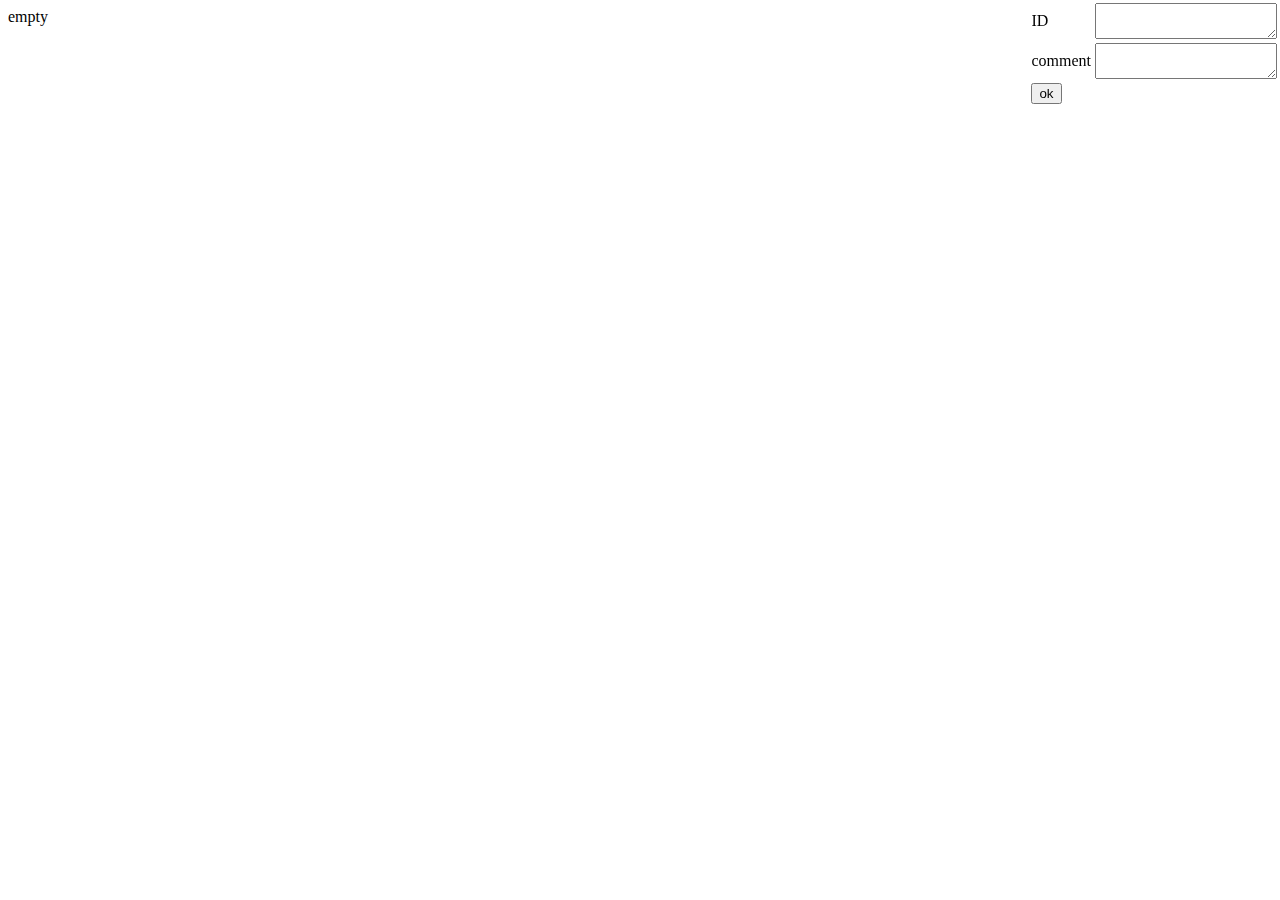
==== center-pool.html @ b86fff00 "Create center-pool.html" ====
<meta name="viewport" content="width=device-width,initial-scale=1.0,maximum-scale=1.0,user-scalable=0">
<style>

*{
}
</style>


<body onload="init();">
<mask></mask>
<board>
<div>empty</div>
</board>


<table style='right:0;top:0;position:fixed'>
    <tr>
        <td>ID</td>
        <td><textarea type="text" id="name"/></textarea></td>
    </tr>
    <tr>
        <td>comment</td>
        <td><textarea type="text" id="memo"/></textarea></td>
    </tr>
    <tr>
       <td> <input type="button" value="ok" onclick="saveData();"/></td>
    </tr>
</table>

<table id="datatable" border="1"  style='right:0;bottom:0vh;position:fixed;display:none'>
</table>


<script>
    function saveData(){
        var name=document.getElementById('name').value;
        var memo=document.getElementById('memo').value;
        var div=document.createElement('div');
        div.innerHTML = name + '：' + memo;
        var board=document.getElementsByTagName('board')[0];
        board.appendChild(div);
    }


</script>
</body>
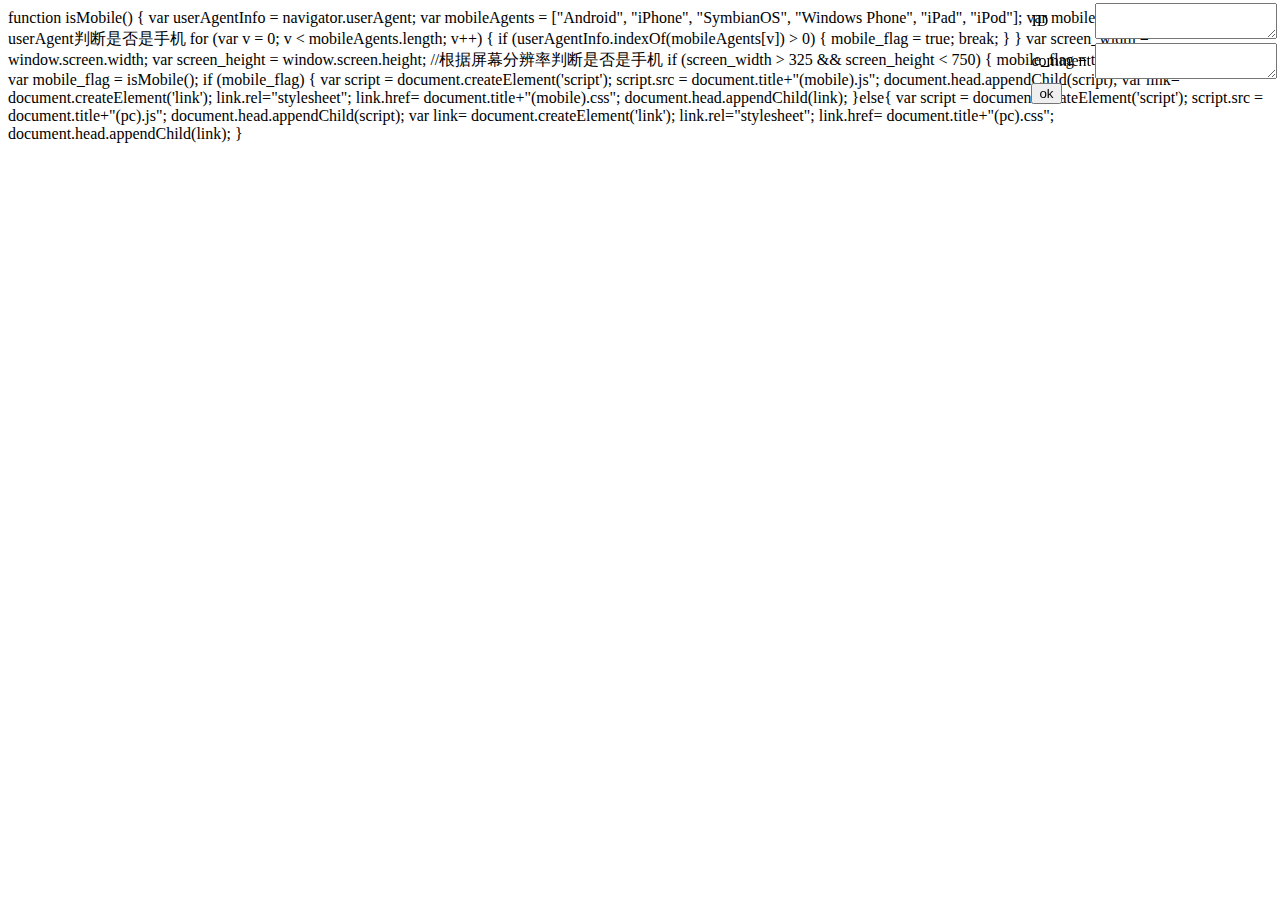
==== commit cf60bd84: "Update center-pool.html" ====
--- a/center-pool.html
+++ b/center-pool.html
@@ -1,15 +1,51 @@
+function isMobile() {
+   var userAgentInfo = navigator.userAgent;
+   var mobileAgents = ["Android", "iPhone", "SymbianOS", "Windows Phone", "iPad", "iPod"];
+   var mobile_flag = false;
+ 	//根据userAgent判断是否是手机
+    for (var v = 0; v < mobileAgents.length; v++) {
+       if (userAgentInfo.indexOf(mobileAgents[v]) > 0) {
+             mobile_flag = true;
+             break;
+       }
+    }
+    var screen_width = window.screen.width;
+    var screen_height = window.screen.height;
+   //根据屏幕分辨率判断是否是手机
+   if (screen_width > 325 && screen_height < 750) {
+       mobile_flag = true;
+   }
+   return mobile_flag;
+}
+
+var mobile_flag = isMobile();
+if (mobile_flag) {
+var script = document.createElement('script');
+script.src = document.title+"(mobile).js";
+document.head.appendChild(script);                                 
+var link= document.createElement('link');
+link.rel="stylesheet";
+link.href= document.title+"(mobile).css";
+document.head.appendChild(link);
+}else{
+var script = document.createElement('script');
+script.src = document.title+"(pc).js";
+document.head.appendChild(script);                                 
+var link= document.createElement('link');
+link.rel="stylesheet";
+link.href= document.title+"(pc).css";
+document.head.appendChild(link);
+}
+                                                 
+                                                 
 <meta name="viewport" content="width=device-width,initial-scale=1.0,maximum-scale=1.0,user-scalable=0">
 <style>
-
-*{
-}
 </style>
 
 
 <body onload="init();">
 <mask></mask>
 <board>
-<div>empty</div>
 </board>
 
 
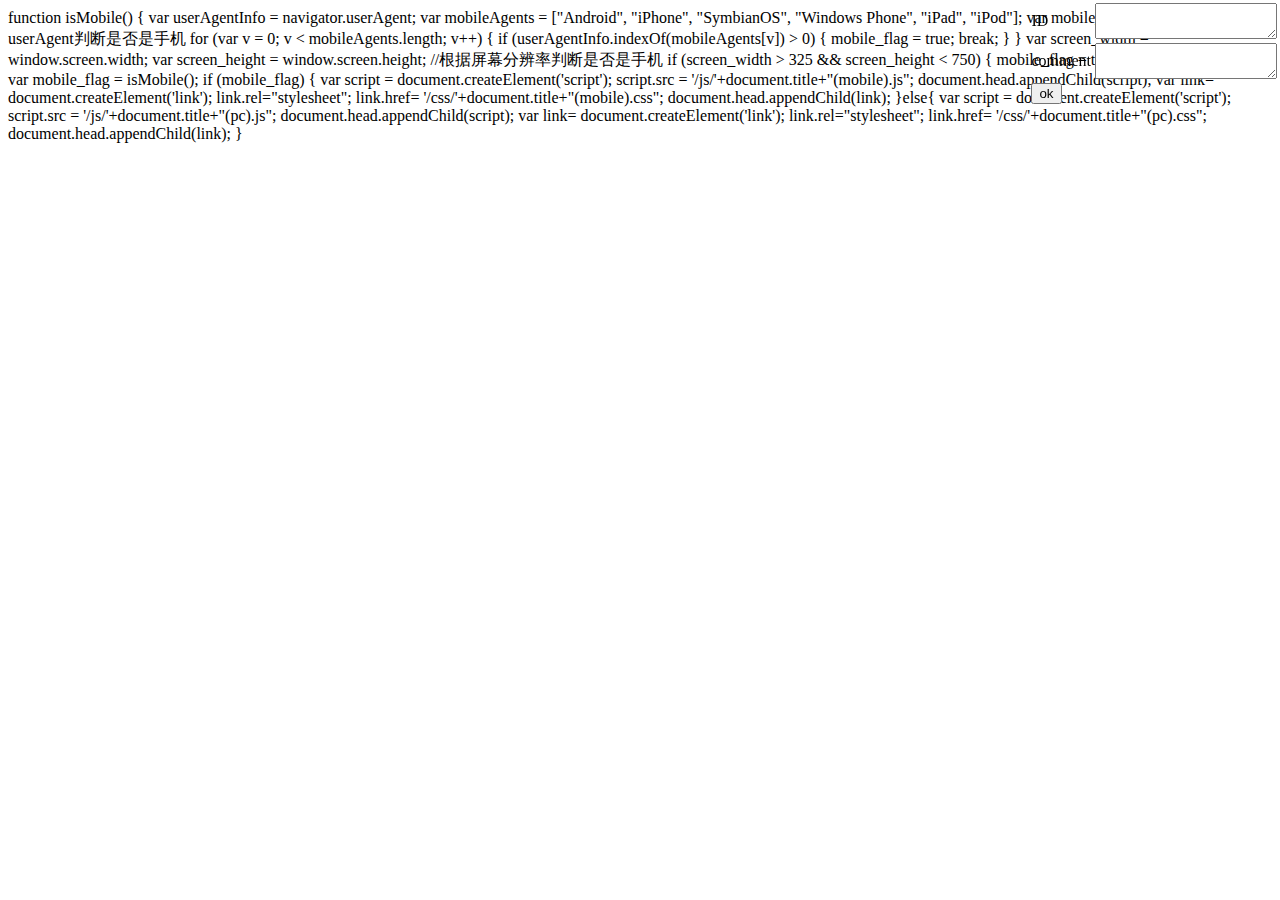
==== commit efca7369: "Update center-pool.html" ====
--- a/center-pool.html
+++ b/center-pool.html
@@ -21,27 +21,29 @@
 var mobile_flag = isMobile();
 if (mobile_flag) {
 var script = document.createElement('script');
-script.src = document.title+"(mobile).js";
+script.src = '/js/'+document.title+"(mobile).js";
 document.head.appendChild(script);                                 
 var link= document.createElement('link');
 link.rel="stylesheet";
-link.href= document.title+"(mobile).css";
+link.href= '/css/'+document.title+"(mobile).css";
 document.head.appendChild(link);
 }else{
 var script = document.createElement('script');
-script.src = document.title+"(pc).js";
+script.src = '/js/'+document.title+"(pc).js";
 document.head.appendChild(script);                                 
 var link= document.createElement('link');
 link.rel="stylesheet";
-link.href= document.title+"(pc).css";
+link.href= '/css/'+document.title+"(pc).css";
 document.head.appendChild(link);
 }
-                                                 
-                                                 
+
+
+<title>center-pool</title>
+<head>
 <meta name="viewport" content="width=device-width,initial-scale=1.0,maximum-scale=1.0,user-scalable=0">
 <style>
 </style>
-
+</head>
 
 <body onload="init();">
 <mask></mask>
@@ -63,9 +65,6 @@
     </tr>
 </table>
 
-<table id="datatable" border="1"  style='right:0;bottom:0vh;position:fixed;display:none'>
-</table>
-
 
 <script>
     function saveData(){
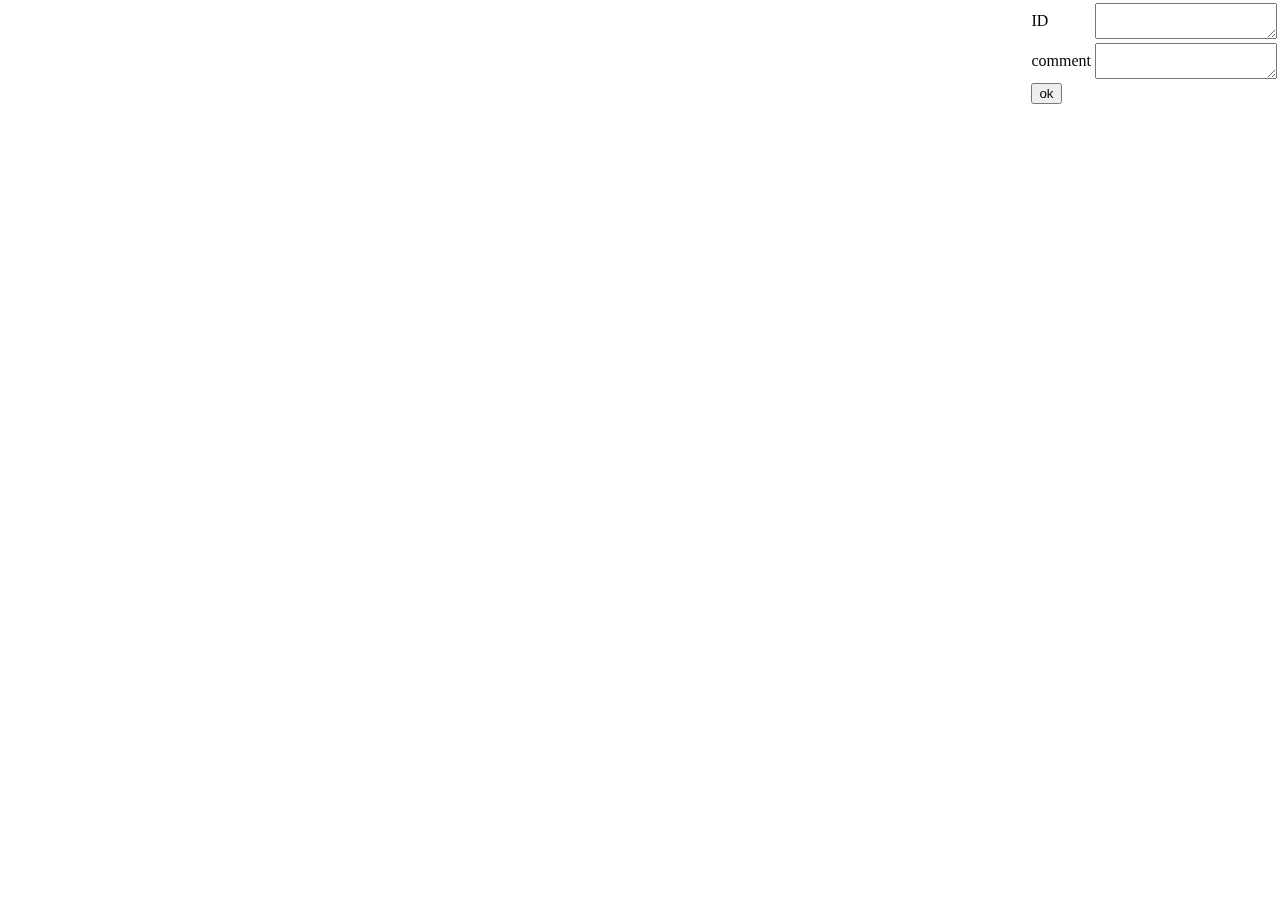
==== commit 185da5d1: "Update center-pool.html" ====
--- a/center-pool.html
+++ b/center-pool.html
@@ -1,46 +1,7 @@
-function isMobile() {
-   var userAgentInfo = navigator.userAgent;
-   var mobileAgents = ["Android", "iPhone", "SymbianOS", "Windows Phone", "iPad", "iPod"];
-   var mobile_flag = false;
- 	//根据userAgent判断是否是手机
-    for (var v = 0; v < mobileAgents.length; v++) {
-       if (userAgentInfo.indexOf(mobileAgents[v]) > 0) {
-             mobile_flag = true;
-             break;
-       }
-    }
-    var screen_width = window.screen.width;
-    var screen_height = window.screen.height;
-   //根据屏幕分辨率判断是否是手机
-   if (screen_width > 325 && screen_height < 750) {
-       mobile_flag = true;
-   }
-   return mobile_flag;
-}
-
-var mobile_flag = isMobile();
-if (mobile_flag) {
-var script = document.createElement('script');
-script.src = '/js/'+document.title+"(mobile).js";
-document.head.appendChild(script);                                 
-var link= document.createElement('link');
-link.rel="stylesheet";
-link.href= '/css/'+document.title+"(mobile).css";
-document.head.appendChild(link);
-}else{
-var script = document.createElement('script');
-script.src = '/js/'+document.title+"(pc).js";
-document.head.appendChild(script);                                 
-var link= document.createElement('link');
-link.rel="stylesheet";
-link.href= '/css/'+document.title+"(pc).css";
-document.head.appendChild(link);
-}
-
-
 <title>center-pool</title>
 <head>
 <meta name="viewport" content="width=device-width,initial-scale=1.0,maximum-scale=1.0,user-scalable=0">
+<script src='/init.js'></script>
 <style>
 </style>
 </head>
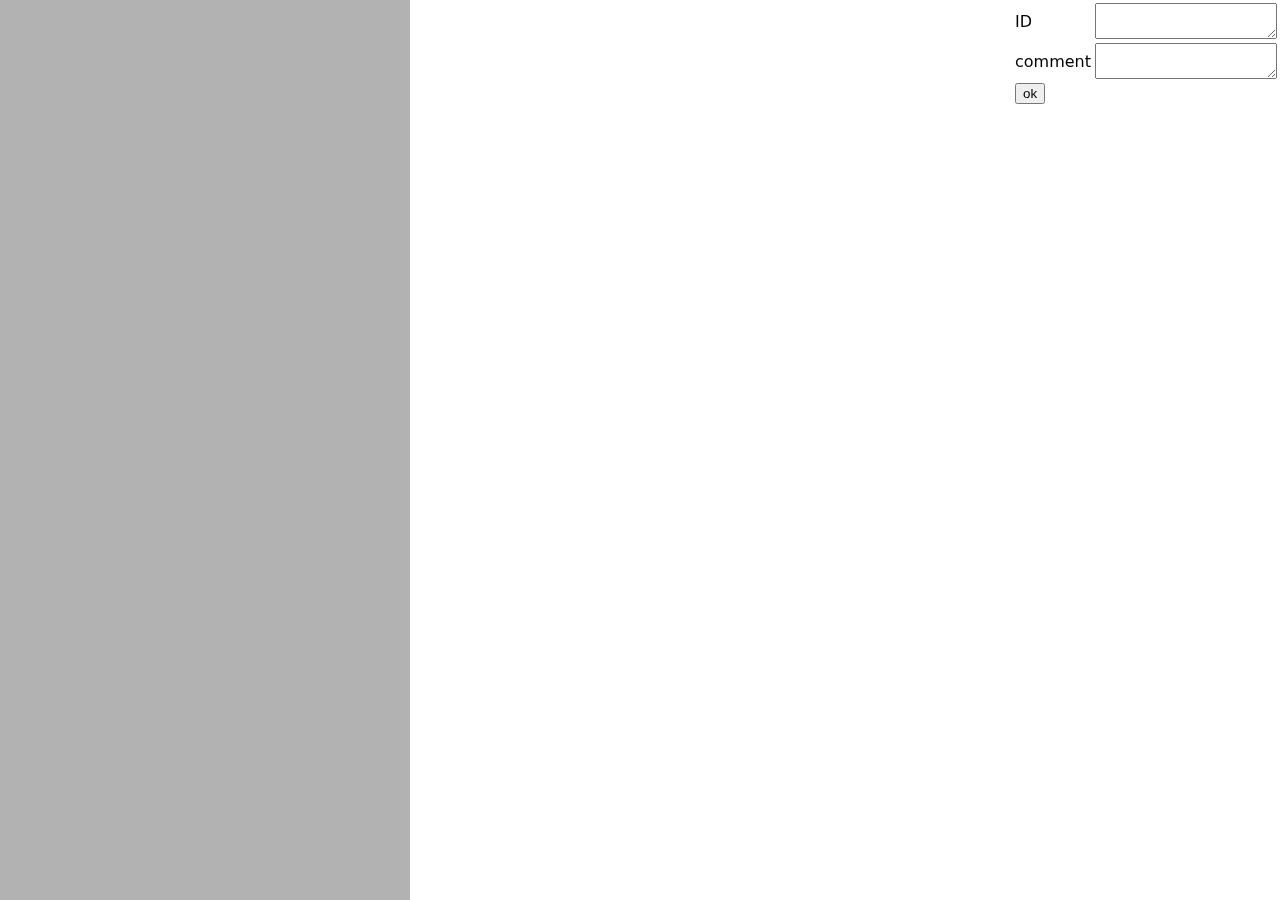
==== commit 25529563: "Update center-pool.html" ====
--- a/center-pool.html
+++ b/center-pool.html
@@ -1,7 +1,7 @@
 <title>center-pool</title>
 <head>
 <meta name="viewport" content="width=device-width,initial-scale=1.0,maximum-scale=1.0,user-scalable=0">
-<script src='/init.js'></script>
+<script src='/js/init.js'></script>
 <style>
 </style>
 </head>
